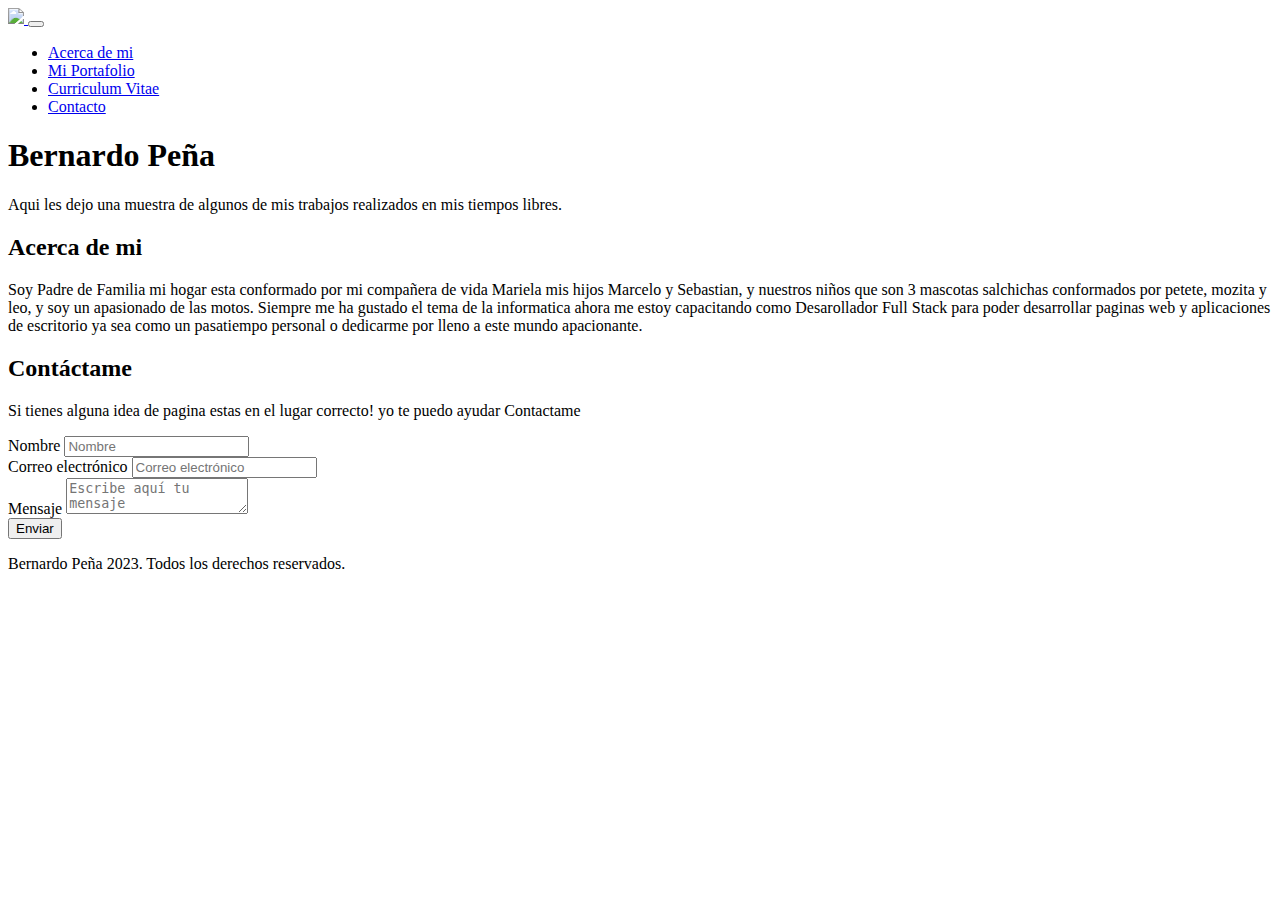
==== curriculum.html @ fbcf54c7 "inicio modificacion Curriculum" ====
<!DOCTYPE html>
<html lang="es">

<head>
    <meta charset="UTF-8">
    <meta http-equiv="X-UA-Compatible" content="IE=edge">
    <meta name="viewport" content="width=device-width, initial-scale=1.0">

    <!--Fonts-->
    <link rel="preconnect" href="https://fonts.googleapis.com">
    <link rel="preconnect" href="https://fonts.gstatic.com" crossorigin>
    <link href="https://fonts.googleapis.com/css2?family=Raleway:wght@400;700&display=swap" rel="stylesheet">
    <!--Boostrap-->
    <link href="https://cdn.jsdelivr.net/npm/bootstrap@5.1.3/dist/css/bootstrap.min.css" rel="stylesheet"
        integrity="sha384-1BmE4kWBq78iYhFldvKuhfTAU6auU8tT94WrHftjDbrCEXSU1oBoqyl2QvZ6jIW3" crossorigin="anonymous">
    <title>Portafolio</title>
    <!--awesome-->
    <link rel="stylesheet" href="https://cdnjs.cloudflare.com/ajax/libs/font-awesome/5.9.0/css/all.min.css"
        integrity="sha512-q3eWabyZPc1XTCmF+8/LuE1ozpg5xxn7iO89yfSOd5/oKvyqLngoNGsx8jq92Y8eXJ/IRxQbEC+FGSYxtk2oiw=="
        crossorigin="anonymous" referrerpolicy="no-referrer" />
    <!--css-->
    <link rel="stylesheet" href="assets/css/normalice.css">
    <link rel="stylesheet" href="assets/css/estilos.css">

</head>

<body>
    <nav class="navbar navbar-expand-lg navbar-dark bg-dark fixed-top">
        <div class="container">
            <a class="navbar-brand" href="#">
                <img src="assets/img/bernardo5skull.png" class="img-fluid logo">
            </a>
            <button class="navbar-toggler" type="button"
             data-bs-toggle="collapse" data-bs-target="#navbarSupportedContent"
                aria-controls="navbarSupportedContent" aria-expanded="false" aria-label="Toggle navigation">
                <span class="navbar-toggler-icon"></span>
            </button>
            <div class="collapse navbar-collapse" id="navbarSupportedContent">
                <ul class="navbar-nav ms-auto mb-2 mb-lg-0 fs-5">
                    <li class="nav-item">
                        <a class="nav-link" href="#Acerca-de-mi">Acerca de mi</a>
                    </li>
                    <li class="nav-item">
                        <a class="nav-link" href="#portafolio">Mi Portafolio</a>
                    </li>
                    <li class="nav-item">
                        <a class="nav-link" href="#portafolio">Curriculum Vitae</a>
                    </li>
                    <li class="nav-item">
                        <a class="nav-link" href="#Contacto">Contacto</a>
                    </li>

                </ul>

            </div>
        </div>
    </nav>

    <header id="Hero-Section" class="text-light text-end py-5 mt-5">
        <div class="container">
            <div class="ms-auto col-12 col-md-7 ">
                <h1 class="display-1 fw-bold my-5">
                    Bernardo Peña
                </h1>
                <p class="my-5">
                    Aqui les dejo una muestra de algunos de mis trabajos realizados en mis tiempos libres.
                </p>
                
            </div>
        </div>
    </header>


    <section id="Acerca-de-mi" class="container text-center">


        <h2 class="display-3 fw-bold my-5">Acerca de mi</h2>

        <p class="ms-auto col-12 col-md-12 my-5 fs-5 text">
            Soy Padre de Familia mi hogar esta conformado por mi compañera de vida Mariela mis hijos Marcelo y Sebastian, y nuestros niños que son 3 mascotas 
            salchichas conformados por petete, mozita y leo, y soy un apasionado de las motos.
            Siempre me ha gustado el tema de la informatica ahora me estoy capacitando como Desarollador Full Stack para poder desarrollar paginas web y aplicaciones
            de escritorio ya sea como un pasatiempo personal o dedicarme por lleno a este mundo apacionante.
        </p>

    </section>

    <section id="Contacto" class="container my-5">

        <h2 class="display-4 fw-bold text-center my-4">Contáctame</h2>
        <p class="text-center my-4 d-none d-md-block">Si tienes alguna idea de pagina estas en el lugar correcto! yo te puedo ayudar Contactame</p>

        <form>

            <div class="form-group mb-4">
                <label class="mb-2">Nombre</label>
                <input class="form-control" placeholder="Nombre">
            </div>

            <div class="form-group mb-4">
                <label class="mb-2">Correo electrónico</label>
                <input class="form-control" placeholder="Correo electrónico" />
            </div>


            <div class="form-group">
                <label class="mb-2">Mensaje</label>
                <textarea class="form-control" placeholder="Escribe aquí tu mensaje"></textarea>
            </div>

            <div class="my-3 text-end">
                <button class="btn btn-info text-light">Enviar</button>
            </div>



        </form>

    </section>



    <footer class="bg-dark text-center text-light p-4">
        <p class="mb-0">Bernardo Peña 2023. Todos los derechos reservados.</p>
    </footer>


    <script src="https://cdn.jsdelivr.net/npm/bootstrap@5.1.3/dist/js/bootstrap.bundle.min.js"
        integrity="sha384-ka7Sk0Gln4gmtz2MlQnikT1wXgYsOg+OMhuP+IlRH9sENBO0LRn5q+8nbTov4+1p"
        crossorigin="anonymous"></script>
</body>

</html>
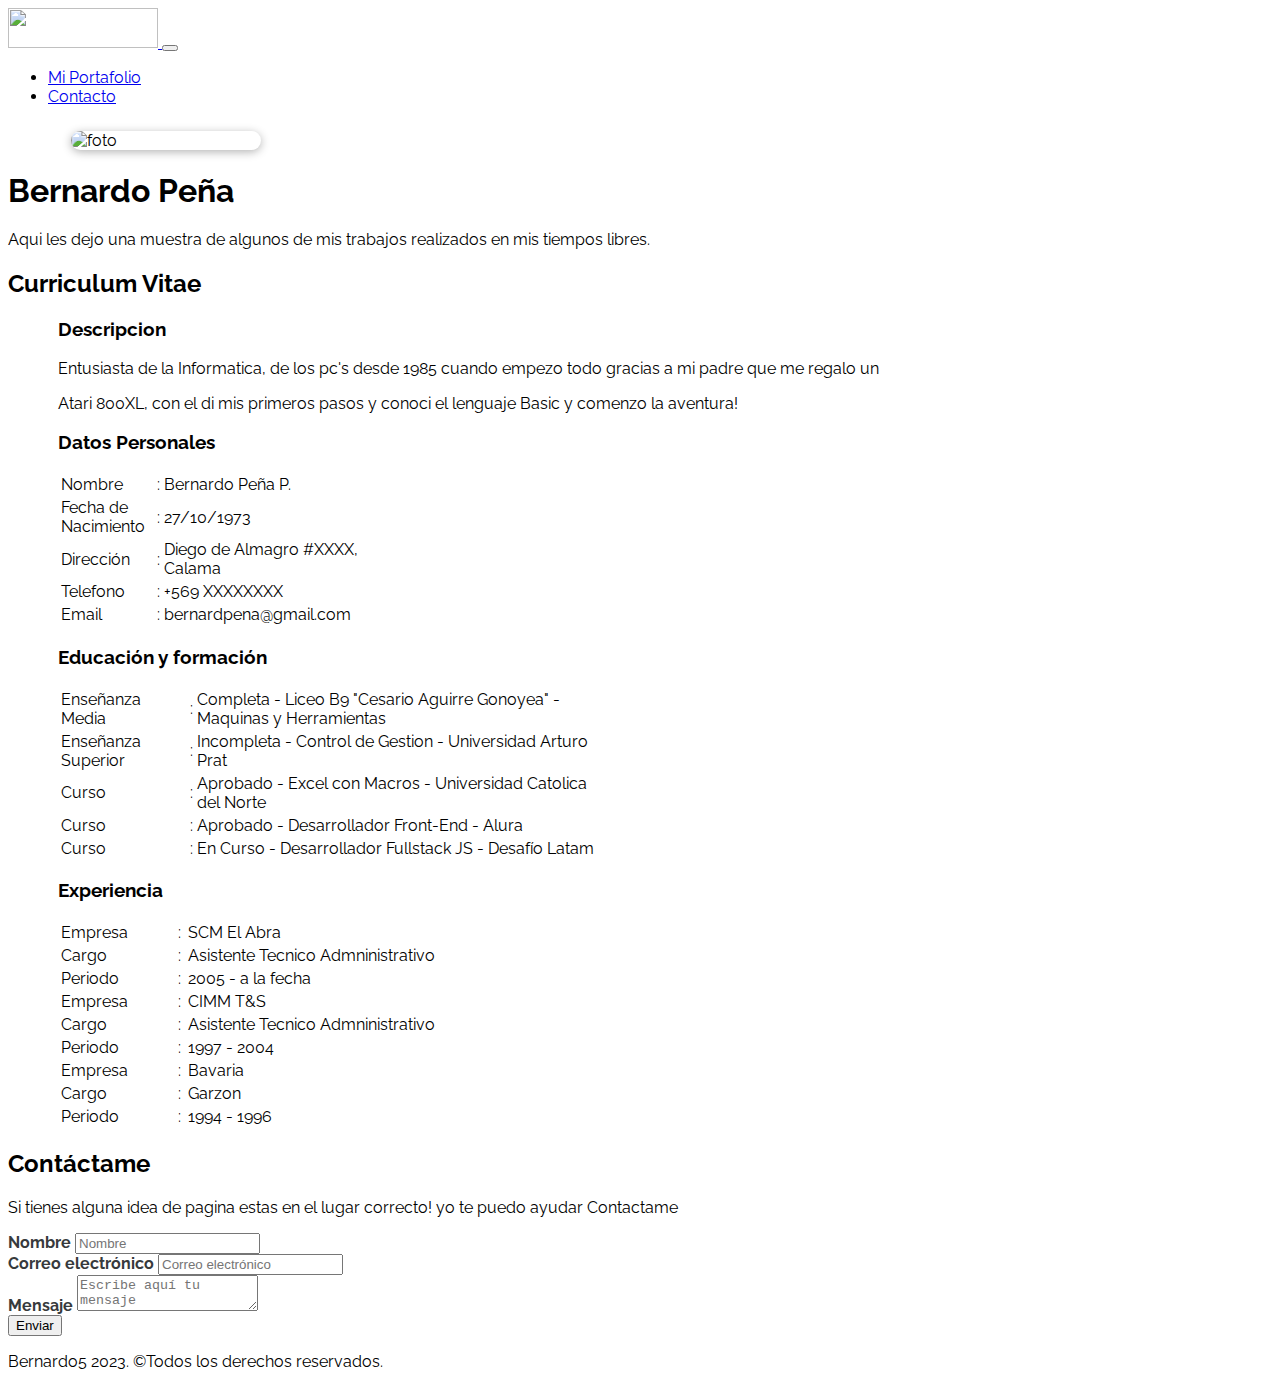
==== commit 897e4729: "Merge pull request #1 from m-Souza/master" ====
--- a/curriculum.html
+++ b/curriculum.html
@@ -25,103 +25,218 @@
 </head>
 
 <body>
-    <nav class="navbar navbar-expand-lg navbar-dark bg-dark fixed-top">
-        <div class="container">
-            <a class="navbar-brand" href="#">
-                <img src="assets/img/bernardo5skull.png" class="img-fluid logo">
-            </a>
-            <button class="navbar-toggler" type="button"
-             data-bs-toggle="collapse" data-bs-target="#navbarSupportedContent"
-                aria-controls="navbarSupportedContent" aria-expanded="false" aria-label="Toggle navigation">
-                <span class="navbar-toggler-icon"></span>
-            </button>
-            <div class="collapse navbar-collapse" id="navbarSupportedContent">
-                <ul class="navbar-nav ms-auto mb-2 mb-lg-0 fs-5">
-                    <li class="nav-item">
-                        <a class="nav-link" href="#Acerca-de-mi">Acerca de mi</a>
-                    </li>
-                    <li class="nav-item">
-                        <a class="nav-link" href="#portafolio">Mi Portafolio</a>
-                    </li>
-                    <li class="nav-item">
-                        <a class="nav-link" href="#portafolio">Curriculum Vitae</a>
-                    </li>
-                    <li class="nav-item">
-                        <a class="nav-link" href="#Contacto">Contacto</a>
-                    </li>
-
-                </ul>
-
+    <main>
+        <nav class="navbar navbar-expand-lg navbar-dark bg-dark fixed-top">
+            <div class="container">
+                <a class="navbar-brand" href="#">
+                    <img src="assets/img/bernardo5skull.png" class="img-fluid logo">
+                </a>
+                <button class="navbar-toggler" type="button" data-bs-toggle="collapse"
+                    data-bs-target="#navbarSupportedContent" aria-controls="navbarSupportedContent"
+                    aria-expanded="false" aria-label="Toggle navigation">
+                    <span class="navbar-toggler-icon"></span>
+                </button>
+                <div class="collapse navbar-collapse" id="navbarSupportedContent">
+                    <ul class="navbar-nav ms-auto mb-2 mb-lg-0 fs-5">
+
+                        <li class="nav-item">
+                            <a class="nav-link" href="index.html">Mi Portafolio</a>
+                        </li>
+                        <li class="nav-item">
+                            <a class="nav-link" href="#Contacto">Contacto</a>
+                        </li>
+
+                    </ul>
+
+                </div>
             </div>
-        </div>
-    </nav>
-
-    <header id="Hero-Section" class="text-light text-end py-5 mt-5">
-        <div class="container">
-            <div class="ms-auto col-12 col-md-7 ">
-                <h1 class="display-1 fw-bold my-5">
-                    Bernardo Peña
-                </h1>
-                <p class="my-5">
-                    Aqui les dejo una muestra de algunos de mis trabajos realizados en mis tiempos libres.
-                </p>
-                
+        </nav>
+
+        <header id="portada" class="text-light text-end py-5 mt-5">
+            <div class="row">
+                <img class="col-md-4 img-fluid imagenfot" src="assets/img/Foto Perfil.jpg" alt="foto">
+                <div class="col-md-8">
+                    <h1 class="display-1 fw-bold">
+                        Bernardo Peña
+                    </h1>
+                    <p>
+                        Aqui les dejo una muestra de algunos de mis trabajos realizados en mis tiempos libres.
+                    </p>
+                </div>
+
             </div>
-        </div>
-    </header>
-
-
-    <section id="Acerca-de-mi" class="container text-center">
-
-
-        <h2 class="display-3 fw-bold my-5">Acerca de mi</h2>
-
-        <p class="ms-auto col-12 col-md-12 my-5 fs-5 text">
-            Soy Padre de Familia mi hogar esta conformado por mi compañera de vida Mariela mis hijos Marcelo y Sebastian, y nuestros niños que son 3 mascotas 
-            salchichas conformados por petete, mozita y leo, y soy un apasionado de las motos.
-            Siempre me ha gustado el tema de la informatica ahora me estoy capacitando como Desarollador Full Stack para poder desarrollar paginas web y aplicaciones
-            de escritorio ya sea como un pasatiempo personal o dedicarme por lleno a este mundo apacionante.
-        </p>
-
-    </section>
-
-    <section id="Contacto" class="container my-5">
-
-        <h2 class="display-4 fw-bold text-center my-4">Contáctame</h2>
-        <p class="text-center my-4 d-none d-md-block">Si tienes alguna idea de pagina estas en el lugar correcto! yo te puedo ayudar Contactame</p>
-
-        <form>
-
-            <div class="form-group mb-4">
-                <label class="mb-2">Nombre</label>
-                <input class="form-control" placeholder="Nombre">
-            </div>
-
-            <div class="form-group mb-4">
-                <label class="mb-2">Correo electrónico</label>
-                <input class="form-control" placeholder="Correo electrónico" />
-            </div>
-
-
-            <div class="form-group">
-                <label class="mb-2">Mensaje</label>
-                <textarea class="form-control" placeholder="Escribe aquí tu mensaje"></textarea>
-            </div>
-
-            <div class="my-3 text-end">
-                <button class="btn btn-info text-light">Enviar</button>
-            </div>
-
-
-
-        </form>
-
-    </section>
-
+        </header>
+
+
+        <section id="titulo" class="container text-center">
+            <h2 class="display-3 fw-bold my-5">Curriculum Vitae</h2>
+        </section>
+
+        <section class="descripcion my-5">
+            <h3 class="fw-bold my-3">Descripcion</h3>
+            <p>Entusiasta de la Informatica, de los pc's desde 1985 cuando empezo todo gracias a
+                mi padre que me regalo un</p>
+                <p>Atari 800XL, con el di mis primeros pasos y conoci
+                 el lenguaje Basic y comenzo la aventura!</p>
+            
+        </section>
+
+        <section class="datos">
+            <h3 class="fw-bold my-3">Datos Personales</h3>
+            <Table style="width:25%;background-color: white;">
+                <tr>
+                    <td>Nombre</td>
+                    <td> : </td>
+                    <td>Bernardo Peña P.</td>
+                </tr>
+                <tr>
+                    <td>Fecha de Nacimiento</td>
+                    <td> : </td>
+                    <td>27/10/1973</td>
+                </tr>
+                <tr>
+                    <td>Dirección</td>
+                    <td> : </td>
+                    <td>Diego de Almagro #XXXX, Calama</td>
+                </tr>
+                <tr>
+                    <td>Telefono</td>
+                    <td> : </td>
+                    <td>+569 XXXXXXXX</td>
+                </tr>
+                <tr>
+                    <td>Email</td>
+                    <td> : </td>
+                    <td>bernardpena@gmail.com</td>
+                </tr>
+            </Table>
+        </section>
+
+        <section class="educacion my-5">
+            <h3 class="fw-bold my-3">Educación y formación</h3>
+            <Table style="width:45%;background-color: white;">
+                <tr>
+                    <td>Enseñanza Media</td>
+                    <td> : </td>
+                    <td>Completa - Liceo B9 "Cesario Aguirre Gonoyea" - Maquinas y Herramientas</td>
+                </tr>
+
+                <tr>
+                    <td>Enseñanza Superior </td>
+                    <td> : </td>
+                    <td>Incompleta - Control de Gestion - Universidad Arturo Prat</td>
+                </tr>
+                <tr>
+                    <td>Curso</td>
+                    <td> : </td>
+                    <td>Aprobado - Excel con Macros - Universidad Catolica del Norte</td>
+                </tr>
+                <tr>
+                    <td>Curso</td>
+                    <td> : </td>
+                    <td>Aprobado - Desarrollador Front-End - Alura</td>
+                </tr>
+                <tr>
+                    <td>Curso</td>
+                    <td> : </td>
+                    <td>En Curso - Desarrollador Fullstack JS - Desafío Latam</td>
+                </tr>
+            </Table>
+        </section>
+
+        <section class="experiencias">
+            <h3 class="fw-bold my-3">Experiencia</h3>
+            <table style="width:45%;background-color: white;">
+                <tr>
+                    <td>Empresa </td>
+                    <td> : </td>
+                    <td>SCM El Abra</td>
+                </tr>
+                <tr>
+                    <td>Cargo</td>
+                    <td> : </td>
+                    <td>Asistente Tecnico Admninistrativo</td>
+                </tr>
+                <tr>
+                    <td>Periodo</td>
+                    <td> : </td>
+                    <td>2005 - a la fecha</td>
+                </tr>
+                <tr class="empresa">
+                    <td>Empresa</td>
+                    <td> : </td>
+                    <td>CIMM T&S</td>
+                </tr>
+                <tr>
+                    <td>Cargo</td>
+                    <td> : </td>
+                    <td>Asistente Tecnico Admninistrativo</td>
+                </tr>
+                <tr>
+                    <td>Periodo</td>
+                    <td> : </td>
+                    <td>1997 - 2004</td>
+                </tr>
+                <tr class="empresa">
+                    <td>Empresa</td>
+                    <td> : </td>
+                    <td>Bavaria</td>
+                </tr>
+                <tr>
+                    <td>Cargo</td>
+                    <td> : </td>
+                    <td>Garzon</td>
+                </tr>
+                <tr>
+                    <td>Periodo</td>
+                    <td> : </td>
+                    <td>1994 - 1996</td>
+                </tr>
+
+            </table>
+        </section>
+
+
+        </section>
+
+        <section id="Contacto" class="container my-5">
+
+            <h2 class="display-4 fw-bold text-center my-4">Contáctame</h2>
+            <p class="text-center my-4 d-none d-md-block">Si tienes alguna idea de pagina estas en el lugar correcto! yo
+                te puedo ayudar Contactame</p>
+
+            <form>
+
+                <div class="form-group mb-4">
+                    <label class="mb-2">Nombre</label>
+                    <input class="form-control" placeholder="Nombre">
+                </div>
+
+                <div class="form-group mb-4">
+                    <label class="mb-2">Correo electrónico</label>
+                    <input class="form-control" placeholder="Correo electrónico" />
+                </div>
+
+
+                <div class="form-group">
+                    <label class="mb-2">Mensaje</label>
+                    <textarea class="form-control" placeholder="Escribe aquí tu mensaje"></textarea>
+                </div>
+
+                <div class="my-3 text-end">
+                    <button class="btn btn-info text-light">Enviar</button>
+                </div>
+
+
+
+            </form>
+
+        </section>
+    </main>
 
 
     <footer class="bg-dark text-center text-light p-4">
-        <p class="mb-0">Bernardo Peña 2023. Todos los derechos reservados.</p>
+        <p class="mb-0">Bernardo5 2023. &copy;Todos los derechos reservados.</p>
     </footer>
 
 
--- a/assets/css/estilos.css
+++ b/assets/css/estilos.css
@@ -0,0 +1,85 @@
+body {
+  font-family: "Raleway", sans-serif;
+}
+
+/* Hero Section */
+
+#portada {
+  background-image: url("../img/fondo.jpg");
+  background-repeat: no-repeat;
+  background-size: cover;
+}
+
+/*logo*/
+.navbar-brand .logo {
+  height: 40px;
+  width: 150px;
+}
+
+/*imagen*/
+.imagenfot{
+  display: flex;
+  margin-left: 5%;
+  margin-top: 2%;
+  width: 15%;
+  border-radius: 100px;
+}
+
+.nombre{
+  display: flex;
+  width: 20%;
+}
+
+.descripcion{
+  margin-left: 50px;
+}
+
+.datos{
+  margin-left: 50px;
+}
+
+.educacion{
+  margin-left: 50px;
+}
+
+.experiencias{
+  margin-left: 50px;
+}
+
+
+/* Mis trabajos */
+
+.imagenfot{
+  box-shadow: 0px 2px 10px rgba(0,0,0,0.3);
+}
+
+.card{
+  box-shadow: 0px 2px 10px rgba(0,0,0,0.3);
+}
+
+
+/* Contacto */
+#Contacto form label {
+  font-weight: 700;
+  color: #373a3c;
+}
+
+/* Experiencia */
+.empresa {
+  border-collapse: collapse;
+  border-top: 1px solid #ddd;
+}
+
+/*Query*/
+@media (max-width: 768px) {
+  #Contacto form label {
+    font-weight: 400;
+  }
+
+  .navbar-brand{
+    width: 100px;
+  }
+
+}
+
+
